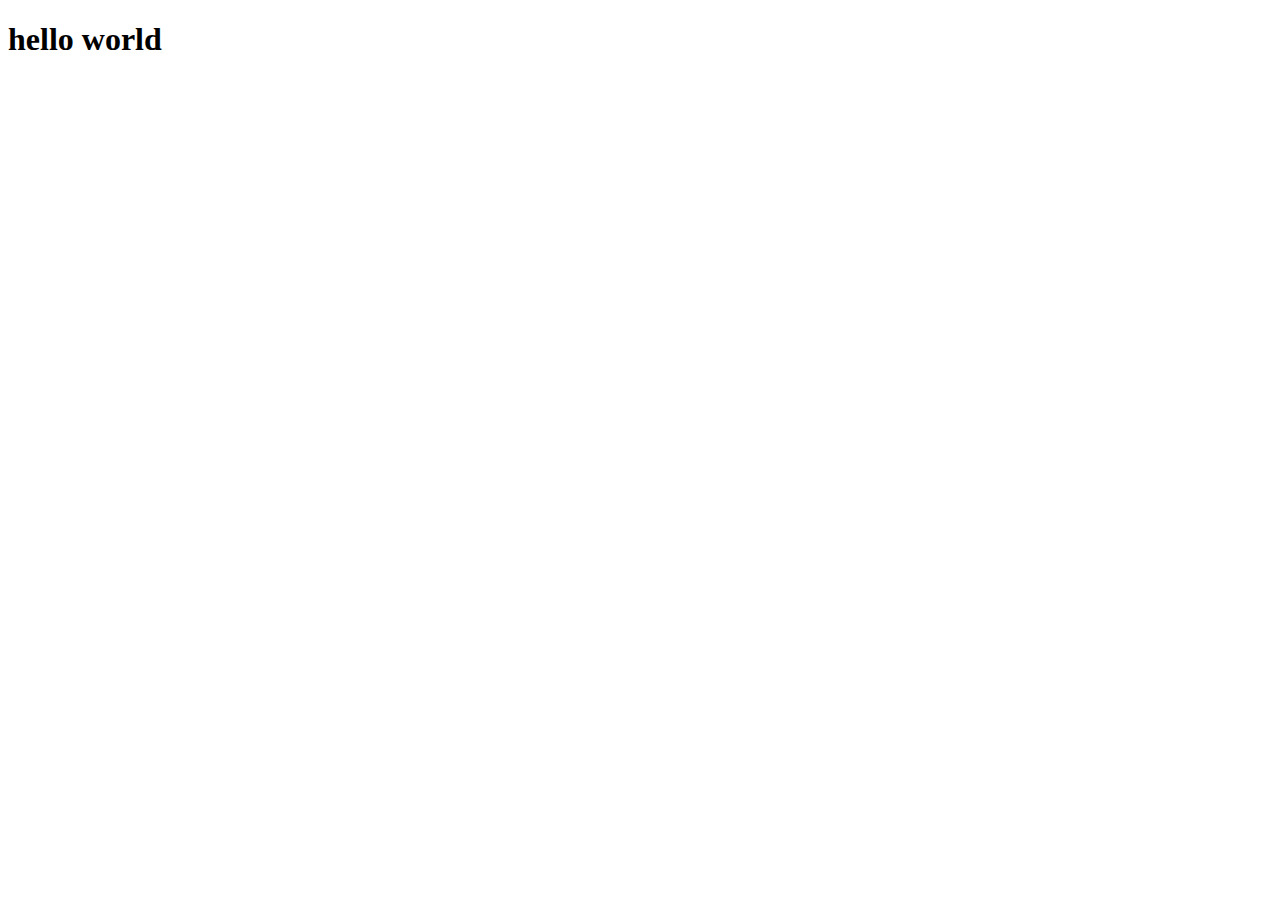
==== index.html @ 13d5bb74 "add index" ====
<!DOCTYPE html>
<html lang="en">
<head>
  <meta charset="UTF-8">
  <meta http-equiv="X-UA-Compatible" content="IE=edge">
  <meta name="viewport" content="width=device-width, initial-scale=1.0">
  <title>Document</title>
</head>
<body>
  <h1>hello world</h1>
</body>
</html>
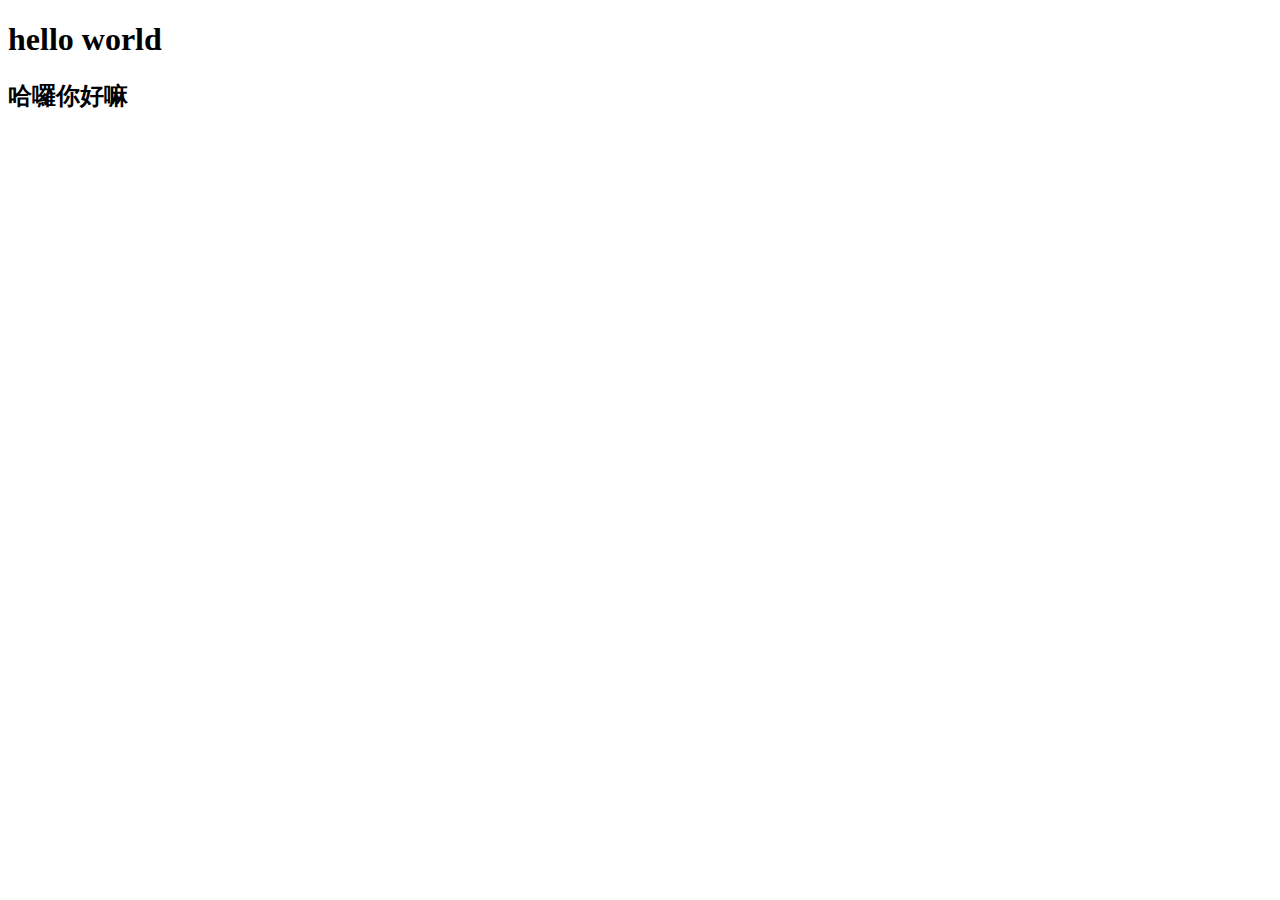
==== commit 7cd32841: "new html.css" ====
--- a/index.html
+++ b/index.html
@@ -8,5 +8,7 @@
 </head>
 <body>
   <h1>hello world</h1>
+
+  <h2>哈囉你好嘛</h2>
 </body>
 </html>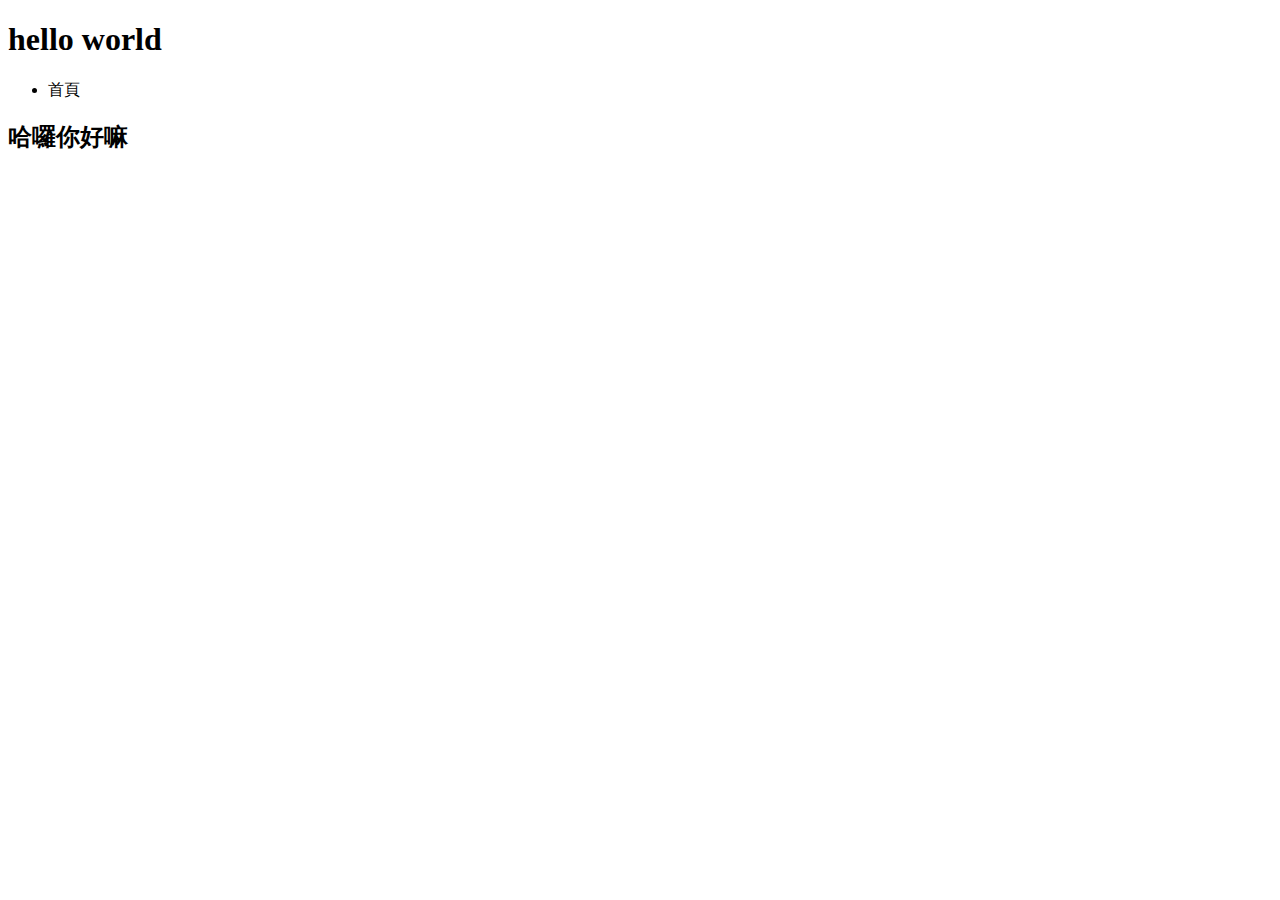
==== commit 2346e583: "add heDER" ====
--- a/index.html
+++ b/index.html
@@ -1,14 +1,18 @@
 <!DOCTYPE html>
 <html lang="en">
-<head>
-  <meta charset="UTF-8">
-  <meta http-equiv="X-UA-Compatible" content="IE=edge">
-  <meta name="viewport" content="width=device-width, initial-scale=1.0">
-  <title>Document</title>
-</head>
-<body>
-  <h1>hello world</h1>
-
-  <h2>哈囉你好嘛</h2>
-</body>
-</html>+  <head>
+    <meta charset="UTF-8" />
+    <meta http-equiv="X-UA-Compatible" content="IE=edge" />
+    <meta name="viewport" content="width=device-width, initial-scale=1.0" />
+    <title>Document</title>
+  </head>
+  <body>
+    <header>
+      <h1>hello world</h1>
+      <ul>
+        <li>首頁</li>
+      </ul>
+    </header>
+    <h2>哈囉你好嘛</h2>
+  </body>
+</html>
